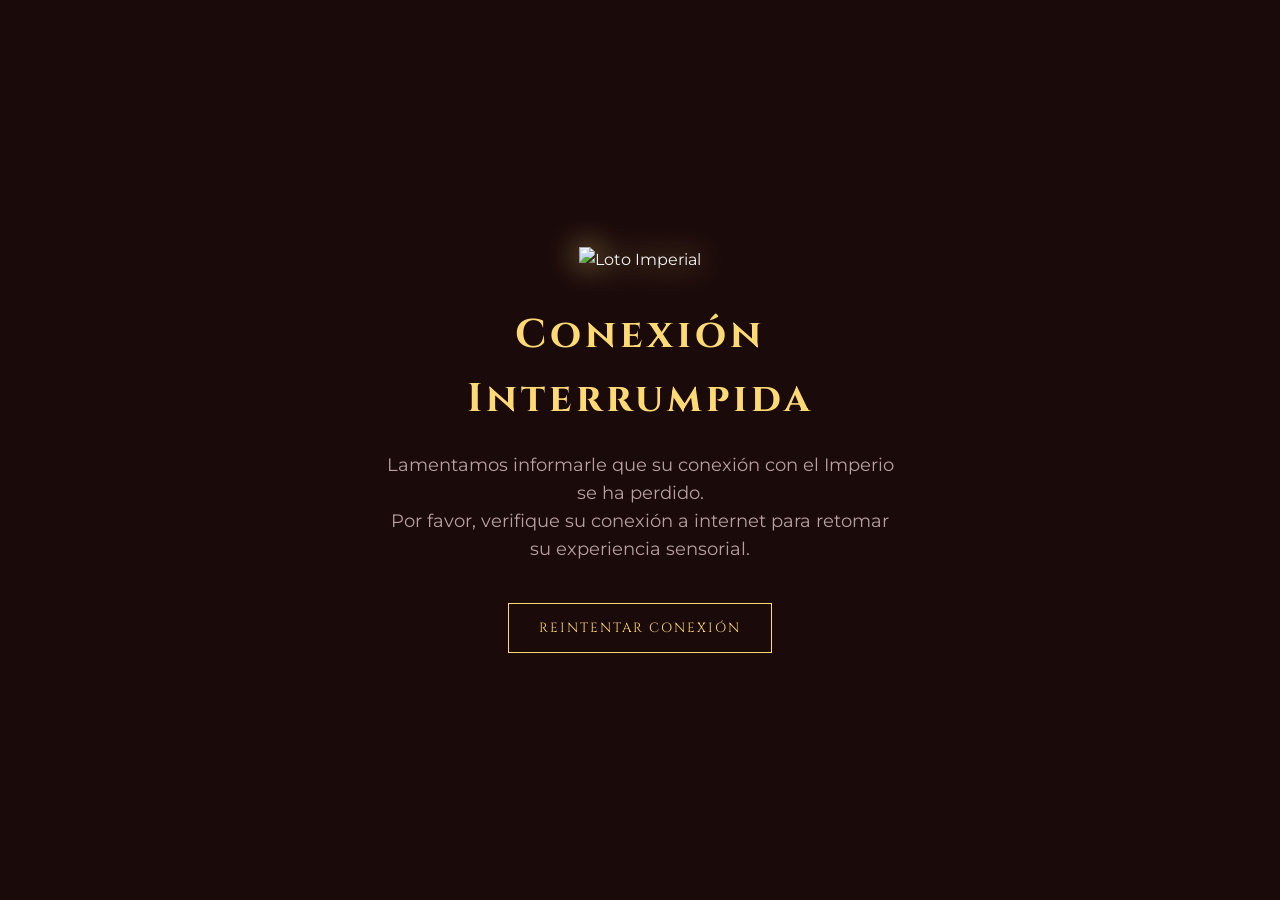
==== offline.html @ 27ff7916 "Feat: Add offline page and PWA fallback" ====
<!DOCTYPE html>
<html lang="es">
<head>
    <meta charset="UTF-8">
    <meta name="viewport" content="width=device-width, initial-scale=1.0">
    <title>Loto Imperial | Conexión Interrumpida</title>
    <link rel="stylesheet" href="css/style.css">
    <link href="https://fonts.googleapis.com/css2?family=Cinzel:wght@400;700&family=Montserrat:wght@300;400;600&display=swap" rel="stylesheet">
    <style>
        body {
            background-color: #1a0a0a;
            color: var(--text-main);
            font-family: var(--font-body);
            display: flex;
            justify-content: center;
            align-items: center;
            height: 100vh;
            margin: 0;
            text-align: center;
            overflow: hidden;
        }

        .offline-container {
            padding: 40px;
            max-width: 600px;
            animation: fadeIn 1.5s ease-out;
        }

        .offline-logo {
            width: 120px;
            height: auto;
            margin-bottom: 30px;
            filter: drop-shadow(0 0 15px var(--primary-highlight));
            animation: floatLogo 3s ease-in-out infinite;
        }

        h1 {
            font-family: var(--font-title);
            color: var(--primary-highlight);
            font-size: 2.5rem;
            margin-bottom: 20px;
            letter-spacing: 4px;
        }

        p {
            font-size: 1.1rem;
            color: var(--text-muted);
            margin-bottom: 40px;
            line-height: 1.6;
        }

        .btn-retry {
            background: transparent;
            border: 1px solid var(--primary-highlight);
            color: var(--primary-highlight);
            padding: 15px 30px;
            font-family: var(--font-title);
            text-transform: uppercase;
            letter-spacing: 2px;
            cursor: pointer;
            transition: all 0.3s ease;
            text-decoration: none;
            display: inline-block;
        }

        .btn-retry:hover {
            background: var(--primary-highlight);
            color: #1a0a0a;
            box-shadow: 0 0 20px rgba(255, 218, 116, 0.4);
        }

        @keyframes fadeIn {
            from { opacity: 0; transform: translateY(20px); }
            to { opacity: 1; transform: translateY(0); }
        }

        @keyframes floatLogo {
            0%, 100% { transform: translateY(0); }
            50% { transform: translateY(-15px); }
        }
    </style>
</head>
<body>
    <div class="offline-container">
        <img src="img/icons/LOGO.svg" alt="Loto Imperial" class="offline-logo">
        <h1>Conexión Interrumpida</h1>
        <p>Lamentamos informarle que su conexión con el Imperio se ha perdido.<br>
        Por favor, verifique su conexión a internet para retomar su experiencia sensorial.</p>
        <button class="btn-retry" onclick="window.location.reload()">Reintentar Conexión</button>
    </div>
</body>
</html>
---- css/style.css ----
:root {
    --primary: #58211C; /* Deep Chinese Red */
    --primary-highlight: #FFDA74; /* Golden Yellow */
    --primary-hover: #7a2a22;
    --bg-dark: #1a0a0a; /* Darker red-black for contrast */
    --bg-card: rgba(255, 255, 255, 0.03);
    --text-main: #f5f5f5;
    --text-muted: #b8a0a0;
    --glass-border: rgba(255, 255, 255, 0.08);
    --transition: all 0.3s ease;
    --font-title: 'Cinzel', serif;
    --font-body: 'Montserrat', sans-serif;
}

* {
    box-sizing: border-box;
    margin: 0;
    padding: 0;
    -webkit-tap-highlight-color: transparent;
}

html {
    scroll-behavior: smooth;
}

body {
    background-color: #2a0a0a;
    color: var(--text-main);
    font-family: var(--font-body);
    line-height: 1.6;
    overflow-x: hidden;
}

/* CANVAS FOR GSAP ANIMATIONS */
#hero-canvas {
    position: fixed;
    top: 0;
    left: 0;
    width: 100vw;
    height: 100vh;
    z-index: -1;
    object-fit: cover;
    pointer-events: none;
}

.ambient-bg {
    position: fixed;
    top: 0;
    left: 0;
    width: 100%;
    height: 100%;
    z-index: -2;
    background: radial-gradient(circle at 50% -20%, #8b2a2a 0%, #2a0a0a 100%);
    pointer-events: none;
}

/* LOADING SCREEN - LOTO IMPERIAL */
#loadingScreen {
    position: fixed;
    inset: 0;
    z-index: 9999;
    background-color: #1a0a0a;
    display: flex;
    justify-content: center;
    align-items: center;
    transition: opacity 1s ease;
}

#loadingScreen.hidden {
    opacity: 0;
    pointer-events: none;
}

.loader-content {
    text-align: center;
    display: flex;
    flex-direction: column;
    align-items: center;
    gap: 20px;
}

.loader-logo {
    width: 150px;
    height: auto;
    animation: logoPulse 2s ease-in-out infinite;
    filter: drop-shadow(0 0 15px var(--primary-highlight));
}

@keyframes logoPulse {
    0%, 100% { transform: scale(1); opacity: 0.8; }
    50% { transform: scale(1.05); opacity: 1; }
}

.loader-bar-container {
    width: 200px;
    height: 2px;
    background: rgba(255, 218, 116, 0.2);
    position: relative;
    overflow: hidden;
    border-radius: 2px;
}

.loader-bar {
    position: absolute;
    left: 0;
    top: 0;
    height: 100%;
    width: 0%;
    background: var(--primary-highlight);
    box-shadow: 0 0 10px var(--primary-highlight);
    transition: width 0.3s ease;
}

.loader-text {
    font-family: var(--font-title);
    color: var(--primary-highlight);
    font-size: 0.9rem;
    letter-spacing: 3px;
    text-transform: uppercase;
    opacity: 0.7;
}

/* TOP BAR */
.top-bar {
    position: fixed;
    top: 0;
    width: 100%;
    padding: 12px 20px;
    display: flex;
    justify-content: center;
    align-items: center;
    z-index: 1000;
    background: linear-gradient(to bottom, rgba(0,0,0,0.8), transparent);
}

.logo-container {
    display: flex;
    align-items: center;
    justify-content: center;
}

.main-logo {
    height: 60px;
    width: auto;
    filter: drop-shadow(0 0 8px rgba(255, 218, 116, 0.4));
    transition: var(--transition);
}

.main-logo:hover {
    transform: scale(1.05);
}

.status-dot {
    width: 8px;
    height: 8px;
    background: var(--primary-highlight);
    border-radius: 50%;
    margin-left: 15px;
    box-shadow: 0 0 10px var(--primary-highlight);
    animation: pulse 2s infinite;
}

@keyframes pulse { 0% { opacity: 1; } 50% { opacity: 0.4; } 100% { opacity: 1; } }

/* SECTIONS */
.section {
    min-height: 100vh;
    padding: 80px 20px 120px 20px;
    display: flex;
    flex-direction: column;
    align-items: center;
}

/* HERO SECTION */
.hero {
    position: relative;
    padding: 0;
    justify-content: center;
    text-align: center;
    overflow: hidden;
}

.hero-visual {
    position: absolute;
    inset: 0;
    z-index: -2;
}

.hero-img {
    width: 100%;
    height: 100%;
    object-fit: cover;
    opacity: 0.4;
}

.overlay {
    position: absolute;
    inset: 0;
    z-index: -2;
    background: linear-gradient(to bottom, rgba(26, 10, 10, 0.4), rgba(26, 10, 10, 0.8));
}

.hero-text {
    z-index: 2;
    padding: 0 20px;
}

.hero-logo-container {
    margin-bottom: 20px;
    display: flex;
    justify-content: center;
    animation: floatLogo 3s ease-in-out infinite;
}

.hero-logo {
    height: 180px;
    width: auto;
    filter: drop-shadow(0 0 25px rgba(255, 218, 116, 0.6));
    transition: var(--transition);
}

@keyframes floatLogo {
    0%, 100% { transform: translateY(0); }
    50% { transform: translateY(-15px); }
}

.hero-title {
    font-family: var(--font-title);
    font-size: clamp(3rem, 10vw, 5rem);
    letter-spacing: 12px;
    color: var(--primary-highlight);
    margin-bottom: 15px;
    text-shadow: 0 0 20px rgba(255, 218, 116, 0.3);
}

.hero-text p {
    font-weight: 300;
    font-size: 1.2rem;
    color: var(--text-main);
    margin-bottom: 40px;
    max-width: 600px;
    margin-left: auto;
    margin-right: auto;
}

/* BUTTONS */
.btn-premium {
    background: transparent;
    border: 1px solid var(--primary-highlight);
    color: var(--primary-highlight);
    padding: 15px 35px;
    font-family: var(--font-title);
    text-transform: uppercase;
    letter-spacing: 2px;
    text-decoration: none;
    display: inline-block;
    transition: var(--transition);
}

.btn-premium:hover {
    background: var(--primary-highlight);
    color: var(--bg-dark);
    box-shadow: 0 0 20px rgba(255, 218, 116, 0.4);
}

/* SECTION HEADERS */
.section-header {
    text-align: center;
    margin-bottom: 50px;
}

.section-header h2 {
    font-family: var(--font-title);
    font-size: 2.5rem;
    color: var(--primary-highlight);
    margin-bottom: 10px;
}

.section-header p {
    color: var(--text-muted);
    font-size: 1.1rem;
}

/* MENU CATEGORIES */
.menu-categories {
    display: flex;
    justify-content: center;
    gap: 15px;
    margin-bottom: 40px;
    flex-wrap: wrap;
}

.cat-btn {
    background: var(--bg-card);
    border: 1px solid var(--glass-border);
    color: var(--text-main);
    padding: 10px 20px;
    border-radius: 30px;
    cursor: pointer;
    transition: var(--transition);
    font-family: var(--font-body);
    font-size: 0.9rem;
}

.cat-btn.active {
    background: var(--primary);
    color: var(--primary-highlight);
    border-color: var(--primary-highlight);
    font-weight: 600;
}

/* MENU GRID */
.menu-grid {
    display: grid;
    grid-template-columns: repeat(auto-fit, minmax(300px, 1fr));
    gap: 30px;
    width: 100%;
    max-width: 1200px;
    margin: 0 auto;
}

.menu-item {
    background: var(--bg-card);
    border: 1px solid var(--glass-border);
    border-radius: 20px;
    overflow: hidden;
    transition: var(--transition);
    backdrop-filter: blur(10px);
    display: flex;
    flex-direction: column;
    height: 100%;
    box-sizing: border-box;
}

.menu-item:hover {
    transform: translateY(-10px);
    border-color: var(--primary-highlight);
    box-shadow: 0 10px 30px rgba(0,0,0,0.5);
}

.menu-item-image-wrapper {
    width: 100%;
    height: 220px;
    overflow: hidden;
    background: #000;
    flex-shrink: 0;
}

.menu-item-image-wrapper img {
    width: 100%;
    height: 100%;
    object-fit: cover;
    transition: transform 0.5s ease;
    display: block;
}

.menu-item:hover .menu-item-image-wrapper img {
    transform: scale(1.1);
}

.menu-item-content {
    padding: 25px;
    display: flex;
    flex-direction: column;
    flex: 1;
}

.menu-item-header {
    display: flex;
    justify-content: space-between;
    align-items: baseline;
    margin-bottom: 12px;
    gap: 10px;
    flex-shrink: 0;
}

.menu-item-header h3 {
    font-family: var(--font-title);
    font-size: 1.3rem;
    color: var(--text-main);
    margin: 0;
    line-height: 1.2;
    flex: 1;
}

.menu-item-header .price {
    color: var(--primary-highlight);
    font-weight: 600;
    font-size: 1.1rem;
    white-space: nowrap;
}

.menu-item-desc {
    font-size: 0.9rem;
    color: var(--text-muted);
    line-height: 1.6;
    margin: 0;
    flex: 1;
}

/* RESERVE SCREEN */
.glass-card {
    background: var(--bg-card);
    backdrop-filter: blur(10px);
    border: 1px solid var(--glass-border);
    border-radius: 25px;
    padding: 40px;
}

.reservation-card {
    width: 100%;
    max-width: 600px;
}

.input-group {
    margin-bottom: 25px;
}

.input-group label {
    display: block;
    font-size: 0.8rem;
    color: var(--primary-highlight);
    margin-bottom: 10px;
    text-transform: uppercase;
    letter-spacing: 1px;
}

.input-group input, .input-group select, .input-group textarea {
    width: 100%;
    background: rgba(0,0,0,0.4);
    border: 1px solid var(--glass-border);
    padding: 14px;
    color: var(--text-main);
    border-radius: 12px;
    font-family: var(--font-body);
    outline: none;
    transition: var(--transition);
}

.input-group input:focus {
    border-color: var(--primary-highlight);
    box-shadow: 0 0 0 2px rgba(255, 218, 116, 0.2);
}

.input-row {
    display: grid;
    grid-template-columns: 1fr 1fr;
    gap: 20px;
}

.btn-submit {
    width: 100%;
    background: var(--primary);
    color: var(--primary-highlight);
    border: 1px solid var(--primary-highlight);
    padding: 18px;
    font-family: var(--font-title);
    font-weight: bold;
    text-transform: uppercase;
    border-radius: 12px;
    cursor: pointer;
    transition: var(--transition);
    font-size: 1rem;
}

.btn-submit:hover {
    background: var(--primary-hover);
    transform: translateY(-2px);
    box-shadow: 0 5px 15px rgba(255, 218, 116, 0.3);
}

/* CONTACT SECTION */
.contact-grid {
    display: grid;
    grid-template-columns: 1fr;
    gap: 30px;
    width: 100%;
    max-width: 1100px;
}

.info-item {
    display: flex;
    align-items: center;
    gap: 20px;
    margin-bottom: 25px;
}

.info-item i {
    font-size: 1.6rem;
    color: var(--primary-highlight);
    width: 30px;
    text-align: center;
}

.info-item strong {
    display: block;
    font-size: 1rem;
    color: var(--text-main);
}

.info-item p {
    color: var(--text-muted);
    font-size: 0.9rem;
}

.map-placeholder {
    height: 400px;
    padding: 0;
    overflow: hidden;
}

/* BOTTOM NAVIGATION */
.bottom-nav {
    position: fixed;
    bottom: 25px;
    left: 50%;
    transform: translateX(-50%);
    width: 90%;
    max-width: 450px;
    background: rgba(26, 10, 10, 0.85);
    backdrop-filter: blur(20px);
    border: 1px solid var(--glass-border);
    border-radius: 40px;
    display: flex;
    justify-content: space-around;
    align-items: center;
    padding: 15px 0;
    z-index: 1000;
    box-shadow: 0 15px 40px rgba(0,0,0,0.7);
}

.nav-item {
    text-decoration: none;
    color: var(--text-muted);
    display: flex;
    flex-direction: column;
    align-items: center;
    font-size: 0.75rem;
    transition: var(--transition);
    cursor: pointer;
    flex: 1;
}

.nav-item i {
    font-size: 1.3rem;
    margin-bottom: 5px;
}

.nav-item.active {
    color: var(--primary-highlight);
    transform: translateY(-5px);
}

/* AUTH MODAL */
.modal {
    position: fixed;
    inset: 0;
    z-index: 2000;
    display: flex;
    align-items: center;
    justify-content: center;
    background: rgba(0,0,0,0.8);
    backdrop-filter: blur(10px);
    transition: var(--transition);
}

.modal.hidden {
    display: none;
    opacity: 0;
    pointer-events: none;
}

.modal-content {
    width: 90%;
    max-width: 400px;
    position: relative;
    animation: modalAppear 0.4s cubic-bezier(0.175, 0.885, 0.32, 1.275);
}

@keyframes modalAppear {
    from { transform: scale(0.8); opacity: 0; }
    to { transform: scale(1); opacity: 1; }
}

.close-modal {
    position: absolute;
    top: 20px;
    right: 20px;
    font-size: 1.5rem;
    cursor: pointer;
    color: var(--text-muted);
    z-index: 10;
}

.auth-tabs {
    display: flex;
    margin-bottom: 30px;
    border-bottom: 1px solid var(--glass-border);
}

.auth-tab {
    flex: 1;
    background: transparent;
    border: none;
    color: var(--text-muted);
    padding: 15px;
    cursor: pointer;
    font-family: var(--font-title);
    text-transform: uppercase;
    transition: var(--transition);
    border-bottom: 3px solid transparent;
}

.auth-tab.active {
    color: var(--primary-highlight);
    border-bottom-color: var(--primary-highlight);
}

/* PROFILE & ADMIN SECTIONS */
.section.hidden {
    display: none;
}

.profile-card, .admin-card {
    background: rgba(26, 10, 10, 0.6);
    border: 1px solid var(--primary-highlight);
    box-shadow: 0 0 30px rgba(255, 218, 116, 0.1);
}

.user-info-summary h3 {
    font-size: 2rem;
    margin-bottom: 5px;
    text-shadow: 0 0 10px rgba(255, 218, 116, 0.3);
}

.reservation-entry {
    background: rgba(255,255,255,0.03);
    border: 1px solid var(--glass-border);
    border-radius: 15px;
    padding: 20px;
    display: flex;
    justify-content: space-between;
    align-items: center;
    margin-bottom: 15px;
    transition: var(--transition);
}

.reservation-entry:hover {
    background: rgba(255,255,255,0.07);
    border-color: var(--primary-highlight);
}

.res-code-badge {
    background: var(--primary);
    color: var(--primary-highlight);
    padding: 5px 12px;
    border-radius: 8px;
    font-family: var(--font-title);
    font-weight: bold;
    letter-spacing: 2px;
    border: 1px solid var(--primary-highlight);
}

.admin-res-item {
    display: grid;
    grid-template-columns: 1fr auto auto;
    align-items: center;
    gap: 20px;
    padding: 15px;
    border-bottom: 1px solid var(--glass-border);
    transition: var(--transition);
}

.admin-res-item:hover {
    background: rgba(255,255,255,0.05);
}

/* TOAST NOTIFICATIONS */
.toast-container {
    position: fixed;
    top: 20px;
    right: 20px;
    z-index: 3000;
    display: flex;
    flex-direction: column;
    gap: 10px;
    pointer-events: none;
}

.toast {
    background: rgba(26, 10, 10, 0.95);
    border: 1px solid var(--primary-highlight);
    color: var(--text-main);
    padding: 15px 25px;
    border-radius: 12px;
    backdrop-filter: blur(10px);
    box-shadow: 0 10px 30px rgba(0,0,0,0.5);
    display: flex;
    align-items: center;
    gap: 12px;
    animation: toastIn 0.5s cubic-bezier(0.175, 0.885, 0.32, 1.275);
    transition: all 0.3s ease;
}

.toast.error {
    border-color: #ff4444;
}

.toast.error i {
    color: #ff4444;
}

.toast i {
    color: var(--primary-highlight);
    font-size: 1.2rem;
}

@keyframes toastIn {
    from { transform: translateX(100%); opacity: 0; }
    to { transform: translateX(0); opacity: 1; }
}

.toast.fade-out {
    transform: translateX(100%);
    opacity: 0;
}

/* RESPONSIVE */
@media (min-width: 768px) {
    .contact-grid { grid-template-columns: 1fr 1fr; }
    .hero-text h1 { font-size: 6rem; }
    .bottom-nav { width: 600px; }
    .section { padding: 100px 40px; }
}

/* CHATBOT STYLES - LOTO IMPERIAL */
#chat-bubble {
    position: fixed;
    bottom: 100px;
    right: 30px;
    width: 60px;
    height: 60px;
    background: var(--primary);
    border: 2px solid var(--primary-highlight);
    border-radius: 50%;
    display: flex;
    justify-content: center;
    align-items: center;
    cursor: pointer;
    z-index: 2000;
    box-shadow: 0 0 20px rgba(255, 218, 116, 0.4);
    transition: var(--transition);
}

#chat-bubble:hover {
    transform: scale(1.1);
    box-shadow: 0 0 30px rgba(255, 218, 116, 0.6);
}

#chat-bubble i {
    color: var(--primary-highlight);
    font-size: 1.5rem;
}

#chat-window {
    position: fixed;
    bottom: 110px;
    right: 30px;
    width: 350px;
    max-width: 90vw;
    height: 500px;
    background: rgba(26, 10, 10, 0.95);
    backdrop-filter: blur(15px);
    border: 1px solid var(--primary-highlight);
    border-radius: 20px;
    display: flex;
    flex-direction: column;
    z-index: 2000;
    box-shadow: 0 15px 40px rgba(0,0,0,0.8);
    overflow: hidden;
    transition: var(--transition);
}

#chat-window.hidden {
    display: none !important;
}

.chat-header {
    background: var(--primary);
    padding: 15px;
    display: flex;
    justify-content: space-between;
    align-items: center;
    border-bottom: 1px solid var(--primary-highlight);
}

.chat-header-info {
    display: flex;
    align-items: center;
    gap: 10px;
    color: var(--primary-highlight);
    font-family: var(--font-title);
    font-weight: bold;
}

.close-chat {
    cursor: pointer;
    color: var(--text-main);
    font-size: 1.5rem;
    transition: var(--transition);
}

.close-chat:hover {
    color: var(--primary-highlight);
}

.chat-body {
    flex: 1;
    padding: 20px;
    overflow-y: auto;
    display: flex;
    flex-direction: column;
    gap: 15px;
}

.chat-msg {
    padding: 12px 16px;
    border-radius: 15px;
    max-width: 85%;
    font-size: 0.9rem;
    line-height: 1.4;
    animation: msgAppear 0.3s ease;
}

.ai-msg {
    background: rgba(255, 255, 255, 0.05);
    color: var(--text-main);
    align-self: flex-start;
    border-bottom-left-radius: 2px;
    border: 1px solid var(--glass-border);
}

.user-msg {
    background: var(--primary);
    color: var(--primary-highlight);
    align-self: flex-end;
    border-bottom-right-radius: 2px;
    border: 1px solid var(--primary-highlight);
}

@keyframes msgAppear {
    from { opacity: 0; transform: translateY(10px); }
    to { opacity: 1; transform: translateY(0); }
}

.chat-footer {
    padding: 15px;
    background: rgba(0,0,0,0.3);
    border-top: 1px solid var(--glass-border);
    display: flex;
    flex-wrap: wrap;
    gap: 10px;
    justify-content: center;
}

.chat-opt-btn {
    background: transparent;
    border: 1px solid var(--primary-highlight);
    color: var(--primary-highlight);
    padding: 8px 15px;
    border-radius: 20px;
    cursor: pointer;
    font-family: var(--font-body);
    font-size: 0.8rem;
    transition: var(--transition);
}

.chat-opt-btn:hover {
    background: var(--primary-highlight);
    color: var(--bg-dark);
}
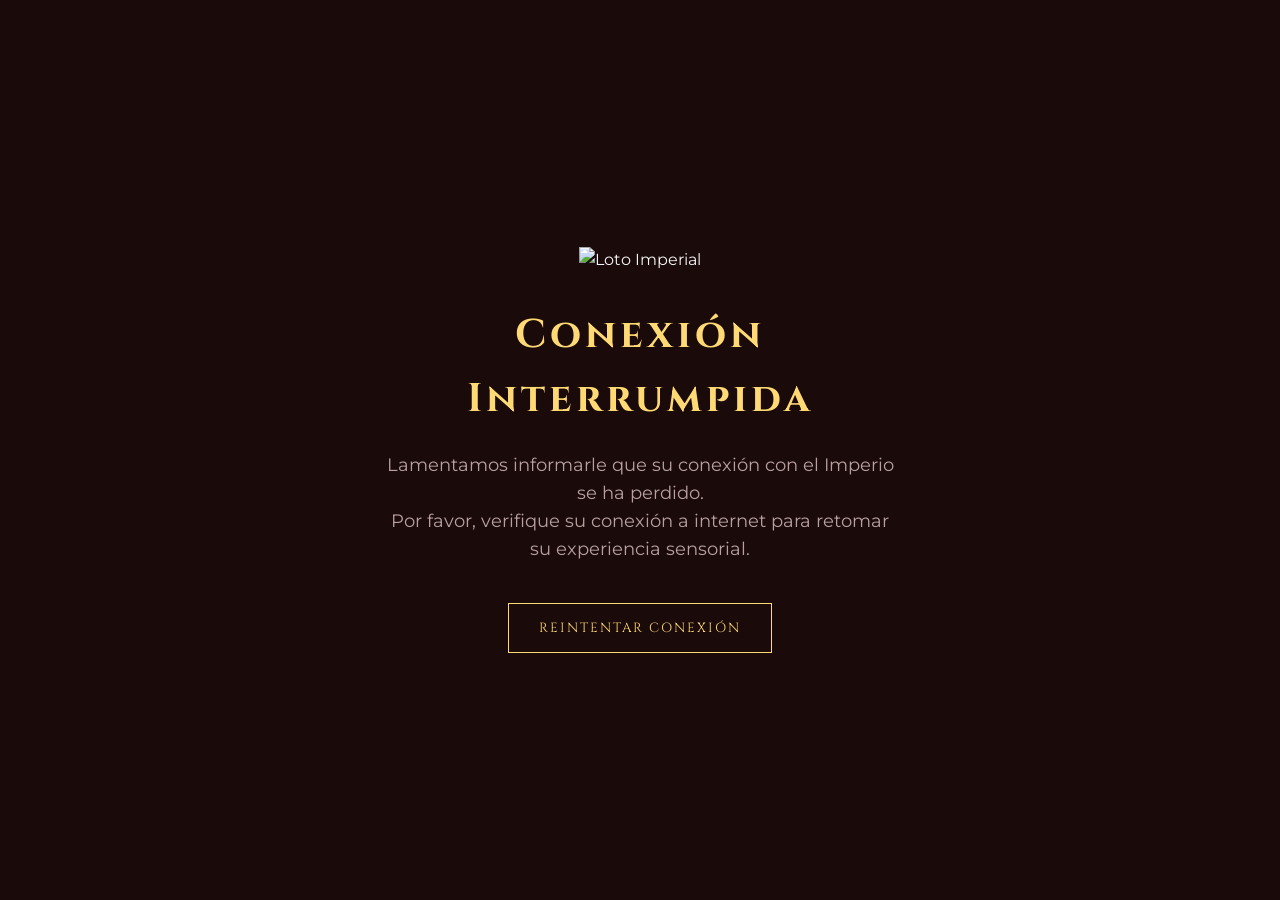
==== commit 5c0a34c0: "style: remove logo glow from loading screen and offline page" ====
--- a/offline.html
+++ b/offline.html
@@ -30,7 +30,6 @@
             width: 120px;
             height: auto;
             margin-bottom: 30px;
-            filter: drop-shadow(0 0 15px var(--primary-highlight));
             animation: floatLogo 3s ease-in-out infinite;
         }
 
--- a/css/style.css
+++ b/css/style.css
@@ -83,7 +83,6 @@
     width: 150px;
     height: auto;
     animation: logoPulse 2s ease-in-out infinite;
-    filter: drop-shadow(0 0 15px var(--primary-highlight));
 }
 
 @keyframes logoPulse {
